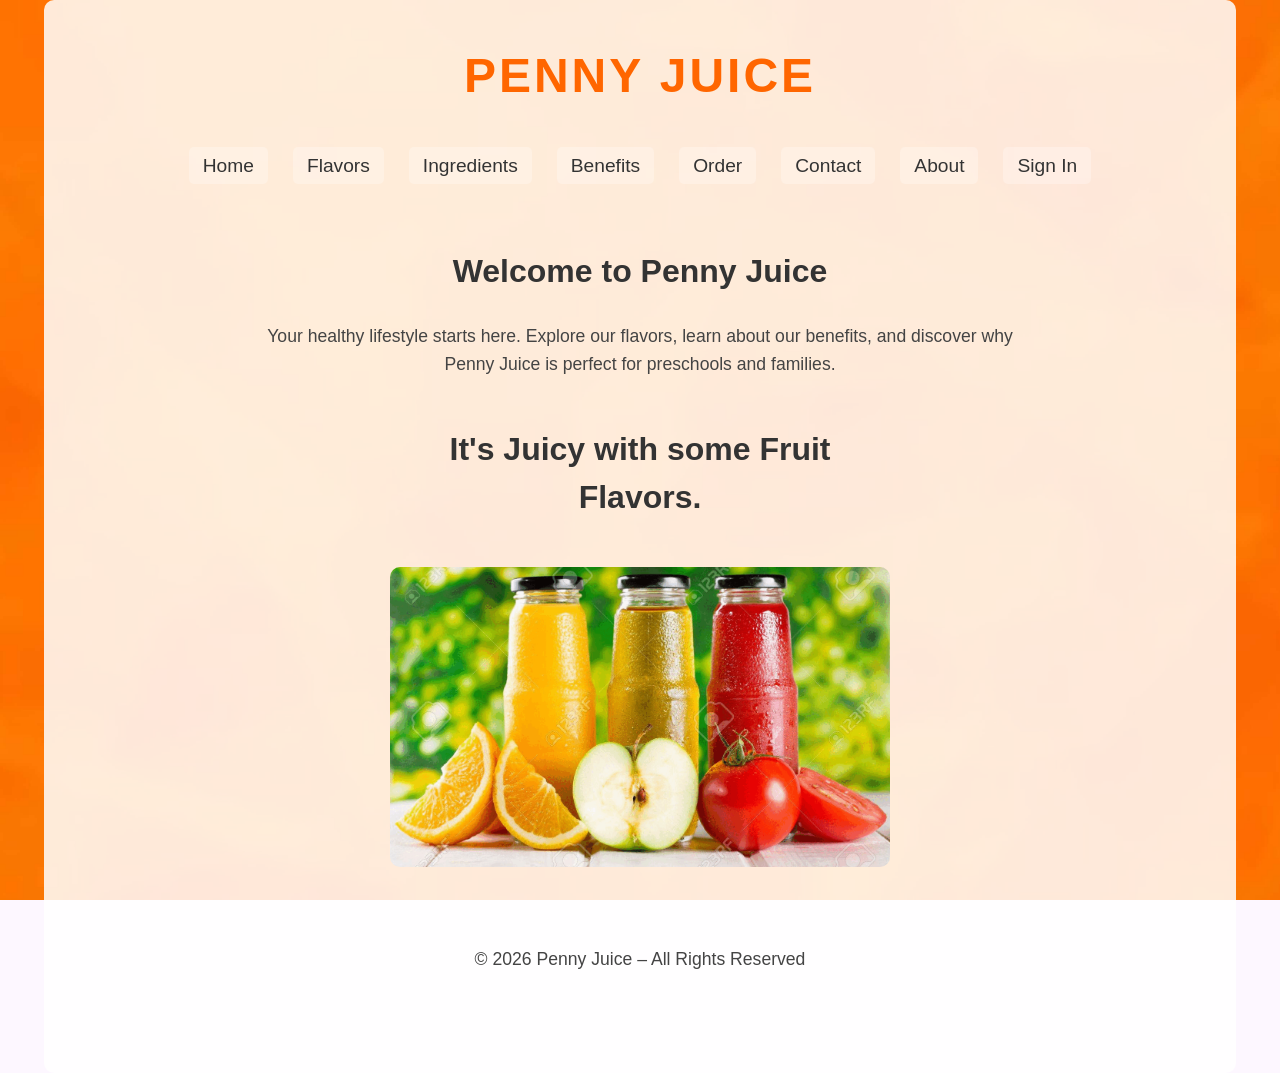
==== index.html @ fb8cc977 "Add files via upload" ====
<!DOCTYPE html>
<html lang="en">
<head>
    <meta charset="UTF-8">
    <title>Penny Juice – Healthy Lifestyle Website</title>
    <meta name="keywords" content="Las Vegas, Healthy Lifestyle, Pre School, Juices">
    <meta name="author" content="Mark Hollensteiner">
    <meta name="viewport" content="width=device-width, initial-scale=1.0">
    <link rel="stylesheet" href="styles.css">
    </head>
    
<body>
    <div id="container">

        <!-- Header -->
        <header id="header">
            <h1>Penny Juice</h1>
        </header>

        <!-- Navigation -->
        <nav id="nav">
            <ul>
                <li><a href="index.html">Home</a></li>
                <li><a href="flavors.html">Flavors</a></li>
                <li><a href="ingredients.html">Ingredients</a></li>
                <li><a href="benefits.html">Benefits</a></li>
                <li><a href="order.html">Order</a></li>
                <li><a href="contact.html">Contact</a></li>
                <li><a href="about.html">About</a></li>
                <li><a href="signin.html">Sign In</a></li>
            </ul>
        </nav>

        <!-- Main Content -->
        <main id="content">
            <h2>Welcome to Penny Juice</h2>
            <p>Your healthy lifestyle starts here. Explore our flavors, learn about our benefits, and discover why Penny Juice is perfect for preschools and families.</p>

            <div class="slider-container">
    <h2>It's Juicy with some Fruit Flavors.</h2>
 <div class="slider-container">
  <div class="slider-wrapper">
    <img src="20883296-different-bottles-of-juice-with-fruits-on-wooden-table.gif" alt="GIF 1">
    <img src="waiter-pours-juice-from-jug-into-glasses-buffet-table_115318-6239.gif" alt="GIF 2">
    <img src="download%20(1).gif" alt="GIF 3">
    <!-- Duplicate first image for seamless loop -->
    <img src="20883296-different-bottles-of-juice-with-fruits-on-wooden-table.gif" alt="GIF 1">
  </div>
</div>

    </div>
</section>

        <!-- Footer -->
        <footer id="footer">
            <p>&copy; 2026 Penny Juice – All Rights Reserved</p>
        </footer>

    </div>
</body>
</html>
---- styles.css ----
@charset "utf-8";
/* Penny Juice Website Styles */

/* ---------- GLOBAL STYLES ---------- */
body {
    background-image: url("bgimage.jpg");
    background-size: cover;
    background-repeat: no-repeat;
    background-attachment: fixed;
    font-family: Helvetica, Arial, sans-serif;
    margin: 0;
    padding: 0;
}

/* Container */
#container {
    width: 90%;
    max-width: 1200px;
    margin: 0 auto;
    background-color: rgba(255, 255, 255, 0.85);
    padding: 20px;
    border-radius: 10px;
}

/* ---------- HEADER ---------- */
#header {
    text-align: center;
    padding: 20px 0;
}

#header h1 {
    font-size: 3rem;
    text-transform: uppercase;
    letter-spacing: 3px;
    color: #ff6600;
    margin: 0;
}

/* ---------- NAVIGATION ---------- */
#nav ul {
    list-style: none;
    padding: 0;
    margin: 20px 0;
    display: flex;
    justify-content: center;
    gap: 25px;
}

#nav ul li a {
    text-decoration: none;
    font-size: 1.2rem;
    color: #333;
    padding: 8px 14px;
    border-radius: 5px;
    transition: 0.3s;
}

#nav ul li a:hover {
    background-color: #ff6600;
    color: white;
}

/* ---------- MAIN CONTENT ---------- */
#content {
    text-align: center;
    padding: 20px;
}

#content h2 {
    font-size: 2rem;
    color: #333;
}
.about-main {
    text-align: center;
    max-width: 800px;
    margin: 0 auto;
    padding: 40px 20px;
    line-height: 1.6;
}
.section {
    text-align: center;
    max-width: 800px;
    margin: 0 auto;
    padding: 40px 20px;
    line-height: 1.6;
}

#content p {
    font-size: 1.1rem;
    line-height: 1.6;
    color: #444;
    max-width: 800px;
    margin: 0 auto 20px auto;
}

#content img {
    width: 80%;
    max-width: 500px;
    border-radius: 10px;
    margin-top: 20px;
}
.slider-container {
  width: 500px; /* Adjust based on GIF size */
  height: 523px;
  overflow: hidden;
  margin: auto;
}

.slider-wrapper {
  display: flex;
  width: 400%; /* (Number of images + 1) * 100% */
  animation: slide 12s infinite; /* Total duration for all slides */
}

.slider-wrapper img {
  width: 500px;
  height: 300px;
  object-fit: cover; /* Ensures GIF fills the area */
}

@keyframes slide {
  0% { transform: translateX(0); }
  25% { transform: translateX(0); }
  33% { transform: translateX(-500px); }
  58% { transform: translateX(-500px); }
  66% { transform: translateX(-1000px); }
  91% { transform: translateX(-1000px); }
  100% { transform: translateX(-1500px); }
}
<style>
    /* ===== Base styles ===== */
    * {
      box-sizing: border-box;
      margin: 0;
      padding: 0;
    }

    body {
      font-family: Arial, Helvetica, sans-serif;
      background-color: #fdf7ff;
      color: #333;
      line-height: 1.5;
    }

    a {
      text-decoration: none;
      color: inherit;
    }

    /* ===== Layout ===== */
    header {
      color: #fff;
      padding: 1rem 2rem;
    }

    .logo {
      font-size: 1.6rem;
      font-weight: bold;
      letter-spacing: 0.05em;
    }

    nav {
      margin-top: 0.5rem;
    }

    nav ul {
      list-style: none;
      display: flex;
      gap: 1rem;
      flex-wrap: wrap;
    }

    nav a {
      padding: 0.4rem 0.8rem;
      border-radius: 999px;
      background-color: rgba(255, 255, 255, 0.25);
      font-size: 0.9rem;
    }

    nav a.active {
      background-color: #ffffff;
      color: #ff4f9a;
      font-weight: bold;
    }

    main {
      padding: 2rem;
      max-width: 1100px;
      margin: 0 auto;
    }

    .page-title {
      text-align: center;
      margin-bottom: 1.5rem;
    }

    .page-title h1 {
      font-size: 2rem;
      color: #ff4f9a;
      margin-bottom: 0.3rem;
    }

    .page-title p {
      font-size: 0.95rem;
      color: #666;
    }

    /* ===== Flavors grid (Flexbox with wrap) ===== */
    .flavors-grid {
      display: flex;
      flex-wrap: wrap; /* important for assignment */
      gap: 1.5rem;
      justify-content: center;
      margin-top: 2rem;
    }

    .flavor-card {
      background-color: #ffffff;
      border-radius: 1rem;
      box-shadow: 0 4px 10px rgba(0, 0, 0, 0.08);
      width: 220px;
      padding: 1rem;
      display: flex;
      flex-direction: column;
      align-items: center;
      text-align: center;
    }

    .flavor-badge {
      width: 70px;
      height: 70px;
      border-radius: 50%;
      margin-bottom: 0.75rem;
      display: flex;
      align-items: center;
      justify-content: center;
      color: #fff;
      font-weight: bold;
      font-size: 0.9rem;
    }

    /* Example colors per flavor */
    .flavor-orange   { background: linear-gradient(135deg, #ffb347, #ff7e00); }
    .flavor-grape    { background: linear-gradient(135deg, #b57bff, #7b2cff); }
    .flavor-apple    { background: linear-gradient(135deg, #9be15d, #00c853); }
    .flavor-berry    { background: linear-gradient(135deg, #ff6fb1, #ff3f6c); }
    .flavor-tropical { background: linear-gradient(135deg, #ffd86f, #fc6262); }
    .flavor-lemon    { background: linear-gradient(135deg, #fff176, #ffd600); }

    .flavor-card h2 {
      font-size: 1.1rem;
      margin-bottom: 0.4rem;
      color: #333;
    }

    .flavor-card p {
      font-size: 0.85rem;
      color: #666;
      margin-bottom: 0.7rem;
    }

    .flavor-tagline {
      font-size: 0.8rem;
      font-weight: bold;
      color: #ff4f9a;
      text-transform: uppercase;
      letter-spacing: 0.08em;
    }

    /* ===== Footer / small note ===== */
    footer {
      text-align: center;
      padding: 1.5rem 1rem 2.5rem;
      font-size: 0.8rem;
      color: #888;
    }

    @media (max-width: 600px) {
      main {
        padding: 1.5rem 1rem;
      }
    }
/* Ingredients Page */
.ingredients-section {
    display: flex;
    flex-wrap: wrap;
    justify-content: center;
    gap: 20px;
    padding: 30px;
}

.ingredient-card {
    background: #ffffff;
    border-radius: 12px;
    padding: 20px;
    width: 280px;
    box-shadow: 0 4px 10px rgba(0,0,0,0.1);
    transition: transform 0.2s ease;
}

.ingredient-card:hover {
    transform: scale(1.05);
}

.ingredient-card h2 {
    text-align: center;
    margin-bottom: 15px;
    color: #ff7b00;
}

.ingredient-card ul {
    list-style: none;
    padding: 0;
}

.ingredient-card ul li {
    background: #ffe6c7;
    padding: 8px;
    margin-bottom: 8px;
    border-radius: 6px;
    font-weight: bold;
}

  </style>
</head>
<body>



/* ---------- FOOTER ---------- */
#footer {
    text-align: center;
    padding: 15px;
    margin-top: 30px;
    font-size: 0.9rem;
    color: #555;
}
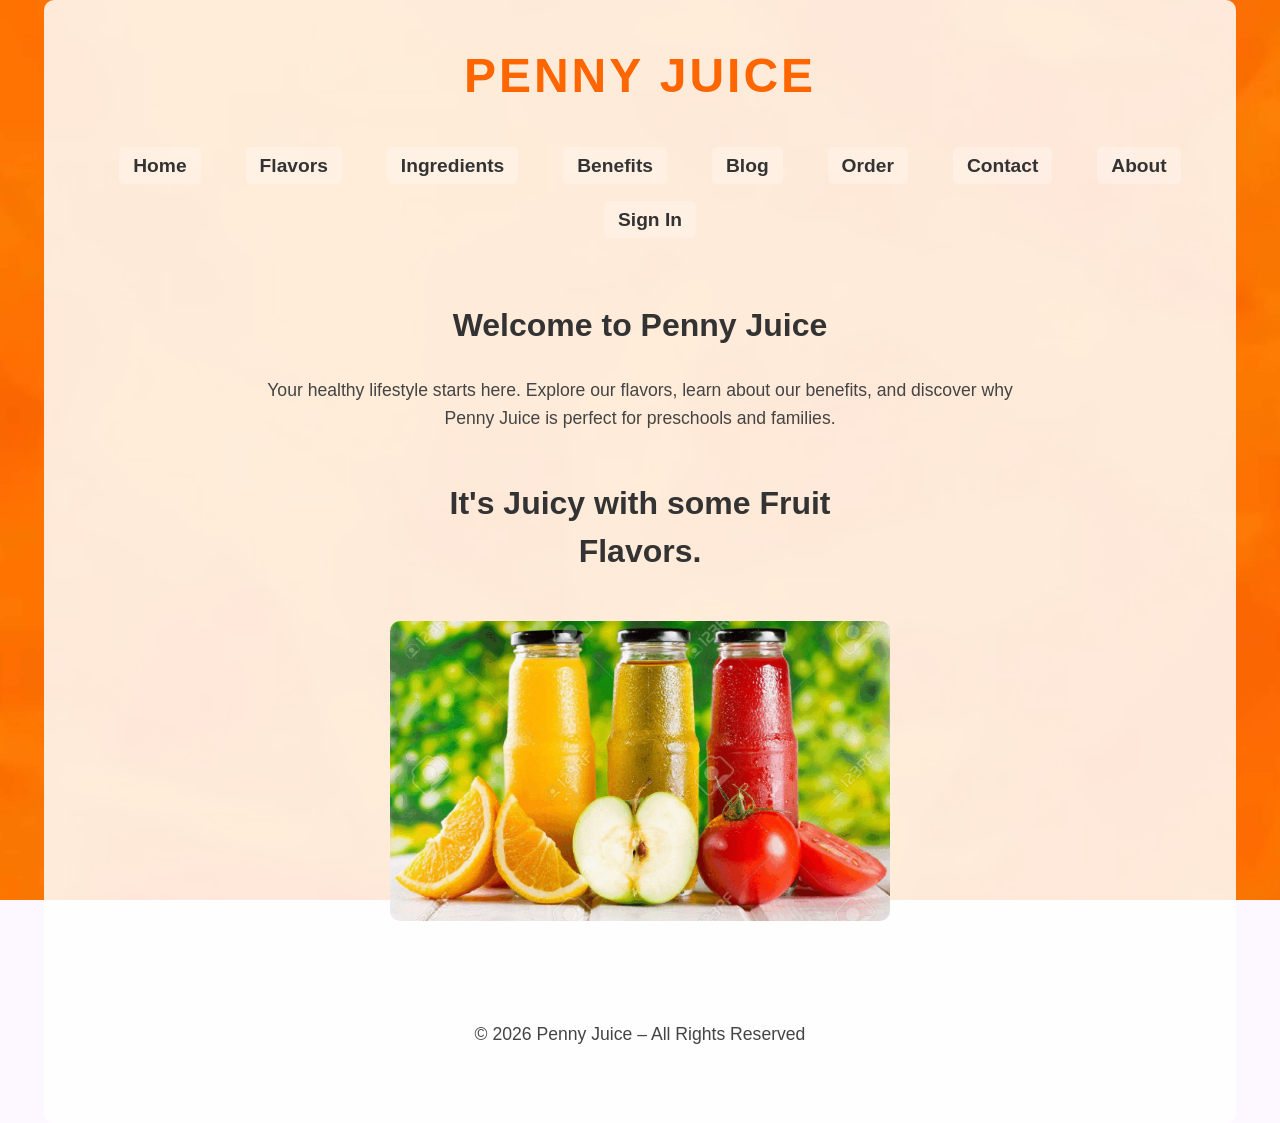
==== commit e32f8563: "Add files via upload" ====
--- a/index.html
+++ b/index.html
@@ -24,6 +24,7 @@
                 <li><a href="flavors.html">Flavors</a></li>
                 <li><a href="ingredients.html">Ingredients</a></li>
                 <li><a href="benefits.html">Benefits</a></li>
+                <li><a href="blog.html">Blog</a></li>
                 <li><a href="order.html">Order</a></li>
                 <li><a href="contact.html">Contact</a></li>
                 <li><a href="about.html">About</a></li>
--- a/styles.css
+++ b/styles.css
@@ -325,6 +325,92 @@
 </head>
 <body>
 
+}
+
+.logo {
+    font-size: 24px;
+    font-weight: bold;
+    color: white;
+}
+
+nav a {
+    margin-left: 20px;
+    text-decoration: none;
+    color: white;
+    font-weight: bold;
+}
+
+nav a.active {
+    text-decoration: underline;
+}
+
+/* HERO */
+.hero {
+    text-align: center;
+    padding: 80px 20px;
+    background: linear-gradient(135deg, #ffbf69, #ff9f1c);
+    color: white;
+}
+
+.cta-btn {
+    display: inline-block;
+    margin-top: 20px;
+    padding: 14px 28px;
+    background: #2ec4b6;
+    color: white;
+    font-weight: bold;
+    border-radius: 8px;
+    text-decoration: none;
+    transition: 0.3s;
+}
+
+.cta-btn:hover {
+    background: #1fa89d;
+}
+
+/* BLOG SECTION */
+.blog-section {
+    padding: 50px 20px;
+}
+
+.blog-section h2 {
+    text-align: center;
+    margin-bottom: 40px;
+}
+
+.blog-grid {
+    display: grid;
+    grid-template-columns: repeat(auto-fit, minmax(280px, 1fr));
+    gap: 30px;
+}
+
+.post {
+    background: white;
+    border-radius: 10px;
+    padding: 20px;
+    box-shadow: 0 4px 12px rgba(0,0,0,0.1);
+}
+
+.post img {
+    width: 100%;
+    border-radius: 10px;
+}
+
+.post h3 {
+    margin-top: 15px;
+}
+
+.read-more {
+    display: inline-block;
+    margin-top: 10px;
+    color: #ff9f1c;
+    font-weight: bold;
+    text-decoration: none;
+}
+
+.read-more:hover {
+    text-decoration: underline;
+}
 
 
 /* ---------- FOOTER ---------- */
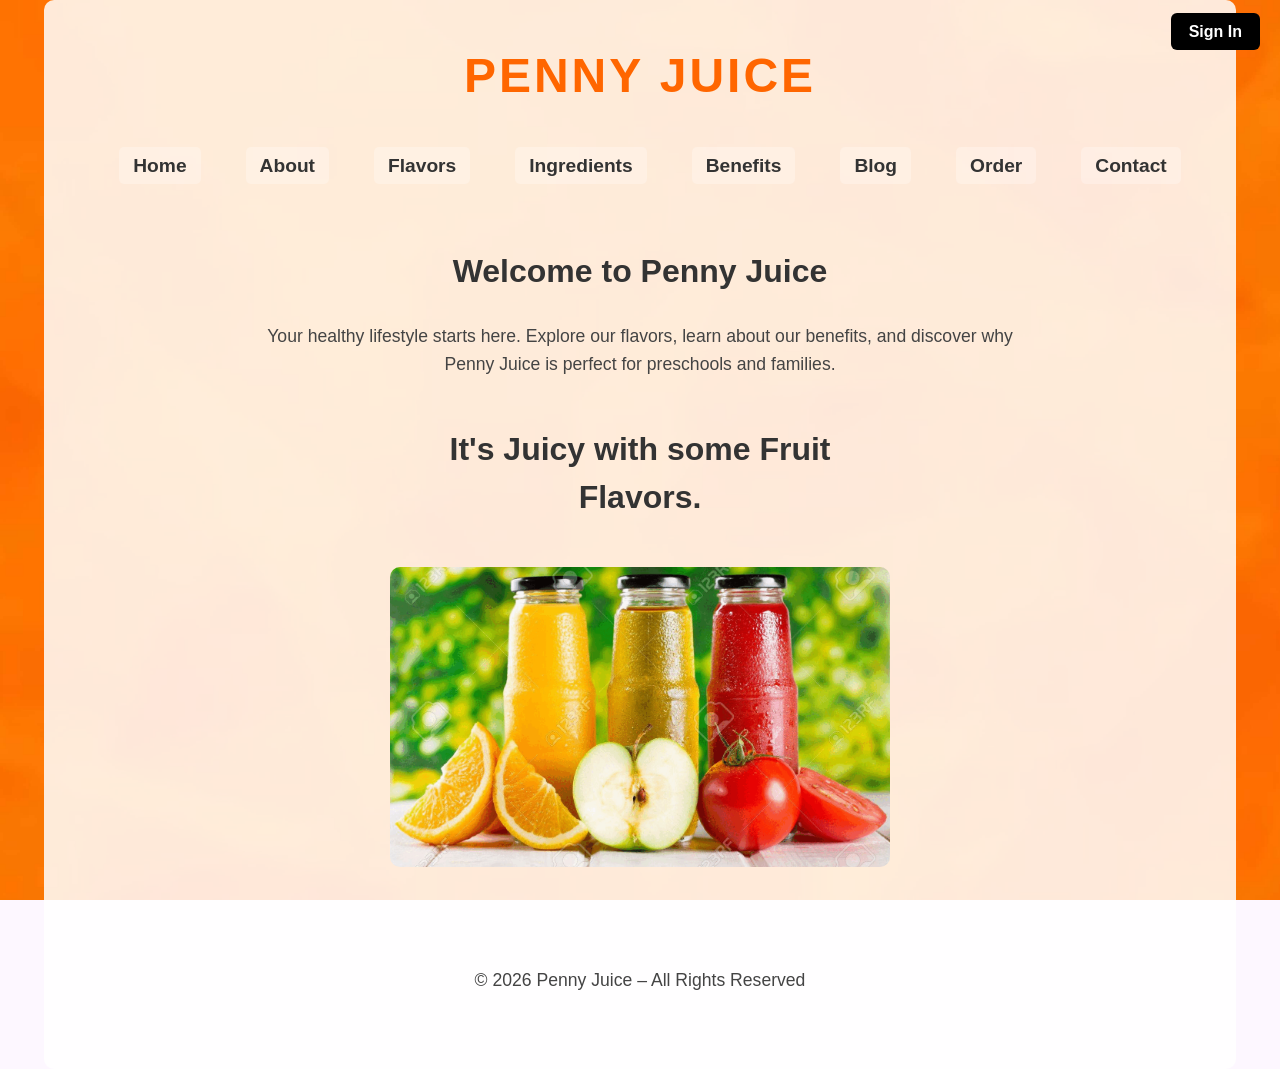
==== commit 75bc443b: "Add files via upload" ====
--- a/index.html
+++ b/index.html
@@ -11,6 +11,11 @@
     
 <body>
     <div id="container">
+        
+        <!-- Utility Navigation (top right) -->
+    <div class="utility-nav">
+        <a href="signin.html" class="sign-in-btn">Sign In</a>
+    </div>
 
         <!-- Header -->
         <header id="header">
@@ -21,14 +26,14 @@
         <nav id="nav">
             <ul>
                 <li><a href="index.html">Home</a></li>
+                <li><a href="about.html">About</a></li>
                 <li><a href="flavors.html">Flavors</a></li>
                 <li><a href="ingredients.html">Ingredients</a></li>
                 <li><a href="benefits.html">Benefits</a></li>
                 <li><a href="blog.html">Blog</a></li>
                 <li><a href="order.html">Order</a></li>
                 <li><a href="contact.html">Contact</a></li>
-                <li><a href="about.html">About</a></li>
-                <li><a href="signin.html">Sign In</a></li>
+                
             </ul>
         </nav>
 
--- a/styles.css
+++ b/styles.css
@@ -420,4 +420,26 @@
     margin-top: 30px;
     font-size: 0.9rem;
     color: #555;
-}+}
+/* Utility Navigation (top right) */
+.utility-nav {
+    position: absolute;
+    top: 20px;
+    right: 20px;
+}
+
+.sign-in-btn {
+    background-color: #000000;   /* Penny Juice orange */
+    color: white;
+    padding: 10px 18px;
+    border-radius: 6px;
+    font-weight: bold;
+    text-decoration: none;
+    font-size: 16px;
+    transition: 0.3s ease;
+}
+
+.sign-in-btn:hover {
+    background-color: #e56f2c;   /* slightly darker orange */
+    transform: scale(1.05);
+}
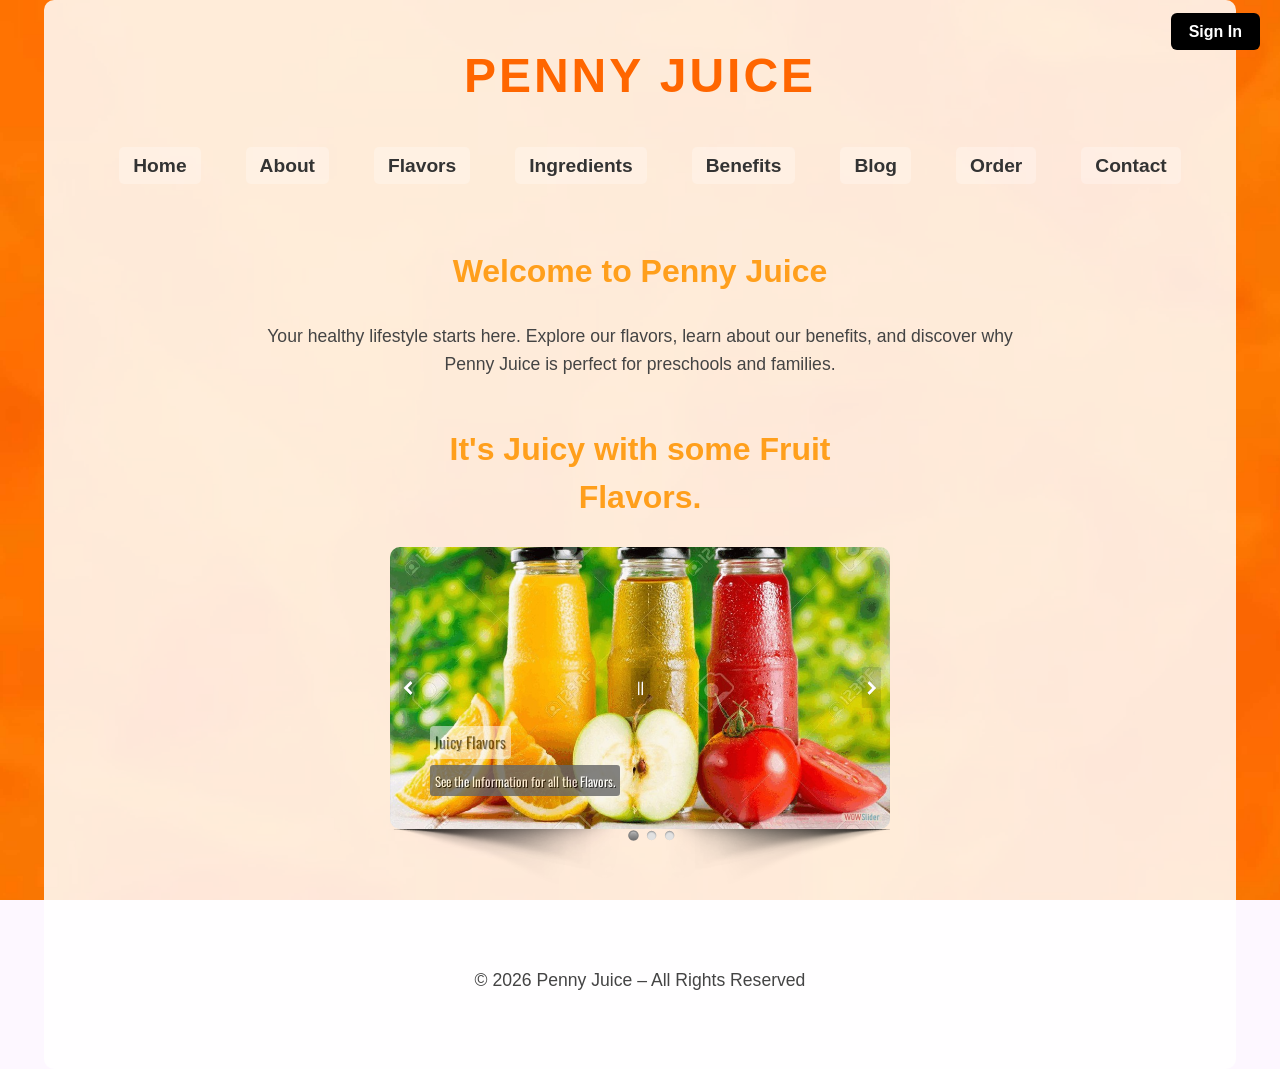
==== commit 499c3cd1: "Add files via upload" ====
--- a/index.html
+++ b/index.html
@@ -44,16 +44,27 @@
 
             <div class="slider-container">
     <h2>It's Juicy with some Fruit Flavors.</h2>
- <div class="slider-container">
-  <div class="slider-wrapper">
-    <img src="20883296-different-bottles-of-juice-with-fruits-on-wooden-table.gif" alt="GIF 1">
-    <img src="waiter-pours-juice-from-jug-into-glasses-buffet-table_115318-6239.gif" alt="GIF 2">
-    <img src="download%20(1).gif" alt="GIF 3">
-    <!-- Duplicate first image for seamless loop -->
-    <img src="20883296-different-bottles-of-juice-with-fruits-on-wooden-table.gif" alt="GIF 1">
-  </div>
-</div>
-
+<!-- Start WOWSlider.com HEAD section -->
+<link rel="stylesheet" type="text/css" href="engine1/style.css" />
+<script type="text/javascript" src="engine1/jquery.js"></script>
+<!-- End WOWSlider.com HEAD section -->
+<!-- Start WOWSlider.com BODY section -->
+<div id="wowslider-container1">
+<div class="ws_images"><ul>
+		<li><a href="https://markhollensteiner-hash.github.io/PennyJuiceSite.github.io/flavors.html"><img src="data1/images/20883296differentbottlesofjuicewithfruitsonwoodentable.jpg" alt="Juicy Flavors" title="Juicy Flavors" id="wows1_0"/></a>See the Information for all the Flavors.</li>
+		<li><a href="https://markhollensteiner-hash.github.io/PennyJuiceSite.github.io/order.html"><img src="data1/images/waiterpoursjuicefromjugintoglassesbuffettable_1153186239.jpg" alt="Get your own Juice" title="Get your own Juice" id="wows1_1"/></a>Order your own Juice Right Now.</li>
+		<li><a href="https://markhollensteiner-hash.github.io/PennyJuiceSite.github.io/ingredients.html"><img src="data1/images/download_1.jpg" alt="Ingredients" title="Ingredients" id="wows1_2"/></a>See the Information for all the Ingredients.</li>
+	</ul></div>
+	<div class="ws_bullets"><div>
+		<a href="#" title="Juicy Flavors"><span><img src="data1/tooltips/20883296differentbottlesofjuicewithfruitsonwoodentable.jpg" alt="Juicy Flavors"/>1</span></a>
+		<a href="#" title="Get your own Juice"><span><img src="data1/tooltips/waiterpoursjuicefromjugintoglassesbuffettable_1153186239.jpg" alt="Get your own Juice"/>2</span></a>
+		<a href="#" title="Ingredients"><span><img src="data1/tooltips/download_1.jpg" alt="Ingredients"/>3</span></a>
+	</div></div><div class="ws_script" style="position:absolute;left:-99%"><a href="http://wowslider.net">html5 slider</a> by WOWSlider.com v9.0</div>
+<div class="ws_shadow"></div>
+</div>	
+<script type="text/javascript" src="engine1/wowslider.js"></script>
+<script type="text/javascript" src="engine1/script.js"></script>
+<!-- End WOWSlider.com BODY section -->
     </div>
 </section>
 
--- a/styles.css
+++ b/styles.css
@@ -443,3 +443,61 @@
     background-color: #e56f2c;   /* slightly darker orange */
     transform: scale(1.05);
 }
+}
+
+/* Main Content */
+#content {
+    background: #fff3e6;
+    padding: 25px;
+    border-radius: 10px;
+    margin-bottom: 20px;
+}
+
+#content h2 {
+    color: #ff9f1c;
+}
+
+/* Form */
+#contact-form {
+    display: flex;
+    flex-direction: column;
+    gap: 15px;
+}
+
+.form-section {
+    display: flex;
+    flex-direction: column;
+}
+
+label {
+    font-weight: bold;
+    margin-bottom: 5px;
+}
+
+input, textarea {
+    padding: 10px;
+    border: 2px solid #ffbf69;
+    border-radius: 8px;
+    font-size: 16px;
+}
+
+input:focus, textarea:focus {
+    border-color: #ff9f1c;
+    outline: none;
+}
+
+/* Submit Button */
+#submit-btn {
+    background-color: #ff9f1c;
+    color: white;
+    padding: 12px;
+    border: none;
+    border-radius: 8px;
+    font-size: 18px;
+    cursor: pointer;
+    transition: 0.3s;
+}
+
+#submit-btn:hover {
+    background-color: #ff7f0f;
+}
--- a/engine1/style.css
+++ b/engine1/style.css
@@ -0,0 +1,396 @@
+/*
+ *	generated by WOW Slider 9.0
+ *	template Quiet
+ */
+@import url(https://fonts.googleapis.com/css?family=Oswald&subset=latin,latin-ext);
+#wowslider-container1 { 
+	display: table;
+	zoom: 1; 
+	position: relative;
+	width: 100%;
+	max-width: 960px;
+	max-height:540px;
+	margin:0px auto 0px;
+	z-index:90;
+	text-align:left; /* reset align=center */
+	font-size: 10px;
+	text-shadow: none; /* fix some user styles */
+
+	/* reset box-sizing (to boostrap friendly) */
+	-webkit-box-sizing: content-box;
+	-moz-box-sizing: content-box;
+	box-sizing: content-box; 
+}
+* html #wowslider-container1{ width:960px }
+#wowslider-container1 .ws_images ul{
+	position:relative;
+	width: 10000%; 
+	height:100%;
+	left:0;
+	list-style:none;
+	margin:0;
+	padding:0;
+	border-spacing:0;
+	overflow: visible;
+	/*table-layout:fixed;*/
+}
+#wowslider-container1 .ws_images ul li{
+	position: relative;
+	width:1%;
+	height:100%;
+	line-height:0; /*opera*/
+	overflow: hidden;
+	float:left;
+	/*font-size:0;*/
+	padding:0 0 0 0 !important;
+	margin:0 0 0 0 !important;
+}
+
+#wowslider-container1 .ws_images{
+	position: relative;
+	left:0;
+	top:0;
+	height:100%;
+	max-height:540px;
+	max-width: 960px;
+	vertical-align: top;
+	border:none;
+	overflow: hidden;
+}
+#wowslider-container1 .ws_images ul a{
+	width:100%;
+	height:100%;
+	max-height:540px;
+	display:block;
+	color:transparent;
+}
+#wowslider-container1 img{
+	max-width: none !important;
+}
+#wowslider-container1 .ws_images .ws_list img,
+#wowslider-container1 .ws_images > div > img{
+	width:100%;
+	border:none 0;
+	max-width: none;
+	padding:0;
+	margin:0;
+}
+#wowslider-container1 .ws_images > div > img {
+	max-height:540px;
+}
+
+#wowslider-container1 .ws_images iframe {
+	position: absolute;
+	z-index: -1;
+}
+
+#wowslider-container1 .ws-title > div {
+	display: inline-block !important;
+}
+
+#wowslider-container1 a{ 
+	text-decoration: none; 
+	outline: none; 
+	border: none; 
+}
+
+#wowslider-container1  .ws_bullets { 
+	float: left;
+	position:absolute;
+	z-index:70;
+}
+#wowslider-container1  .ws_bullets div{
+	position:relative;
+	float:left;
+	font-size: 0px;
+}
+/* compatibility with Joomla styles */
+#wowslider-container1  .ws_bullets a {
+	line-height: 0;
+}
+
+#wowslider-container1  .ws_script{
+	display:none;
+}
+#wowslider-container1 sound, 
+#wowslider-container1 object{
+	position:absolute;
+}
+
+/* prevent some of users reset styles */
+#wowslider-container1 .ws_effect {
+	position: static;
+	width: 100%;
+	height: 100%;
+}
+
+#wowslider-container1 .ws_photoItem {
+	border: 2em solid #fff;
+	margin-left: -2em;
+	margin-top: -2em;
+}
+#wowslider-container1 .ws_cube_side {
+	background: #A6A5A9;
+}
+
+
+#wowslider-container1.ws_gestures {
+	cursor: -webkit-grab;
+	cursor: -moz-grab;
+	cursor: url("[data-uri]"), move;
+}
+#wowslider-container1.ws_gestures.ws_grabbing {
+	cursor: -webkit-grabbing;
+	cursor: -moz-grabbing;
+	cursor: url("[data-uri]"), move;
+}
+
+/* hide controls when video start play */
+#wowslider-container1.ws_video_playing .ws_bullets,
+#wowslider-container1.ws_video_playing .ws_fullscreen,
+#wowslider-container1.ws_video_playing .ws_next,
+#wowslider-container1.ws_video_playing .ws_prev {
+	display: none;
+}
+
+
+/* youtube/vimeo buttons */
+#wowslider-container1 .ws_video_btn {
+	position: absolute;
+	display: none;
+	cursor: pointer;
+	top: 0;
+	left: 0;
+	width: 100%;
+	height: 100%;
+	z-index: 55;
+}
+#wowslider-container1 .ws_video_btn.ws_youtube,
+#wowslider-container1 .ws_video_btn.ws_vimeo {
+	display: block;
+}
+#wowslider-container1 .ws_video_btn div {
+	position: absolute;
+	background-image: url(./playvideo.png);
+	background-size: 200%;
+	top: 50%;
+	left: 50%;
+	width: 7em;
+	height: 5em;
+	margin-left: -3.5em;
+	margin-top: -2.5em;
+}
+#wowslider-container1 .ws_video_btn.ws_youtube div {
+	background-position: 0 0;
+}
+#wowslider-container1 .ws_video_btn.ws_youtube:hover div {
+	background-position: 100% 0;
+}
+#wowslider-container1 .ws_video_btn.ws_vimeo div {
+	background-position: 0 100%;
+}
+#wowslider-container1 .ws_video_btn.ws_vimeo:hover div {
+	background-position: 100% 100%;
+}
+
+#wowslider-container1 .ws_playpause.ws_hide {
+	display: none !important;
+}
+#wowslider-container1  .ws_bullets { 
+	padding: 10px; 
+}
+#wowslider-container1 .ws_bullets a { 
+	width:15px;
+	height:15px;
+	background: url(./bullet.png) left top;
+	float: left; 
+	text-indent: -4000px; 
+	position:relative;
+	margin-left:3px;
+	color:transparent;
+}
+#wowslider-container1 .ws_bullets a:hover{
+	background-position: 0 50%;
+}
+#wowslider-container1 .ws_bullets a.ws_selbull{
+	background-position: 0 100%;
+}
+#wowslider-container1 a.ws_next, #wowslider-container1 a.ws_prev {
+	background-size: 200%;
+
+	position:absolute;
+	top:50%;
+	margin-top:-5em;
+	z-index:60;
+	height: 10em;
+	width: 6em;
+	background-image: url(./arrows.png);
+}
+#wowslider-container1 a.ws_next{
+	background-position: 100% 0;
+	right:0;
+}
+#wowslider-container1 a.ws_prev {
+	left:0;
+	background-position: 0 0; 
+}
+
+/*playpause*/
+#wowslider-container1 .ws_playpause {
+    width: 4.4em;
+    height: 10em;
+    position: absolute;
+    top: 50%;
+    left: 50%;
+    margin-left: -2.2em;
+    margin-top: -5em;
+    z-index: 59;
+}
+
+#wowslider-container1 .ws_pause {
+	background-size: 100%;
+    background-image: url(./pause.png);
+}
+
+#wowslider-container1 .ws_play {
+	background-size: 100%;
+    background-image: url(./play.png);
+}
+
+#wowslider-container1 .ws_pause:hover, #wowslider-container1 .ws_play:hover {
+    background-position: 100% 100% !important;
+}/* bottom center */
+#wowslider-container1  .ws_bullets {
+    bottom:-24px;
+	left:50%;
+}
+#wowslider-container1  .ws_bullets div{
+	left:-50%;
+}
+#wowslider-container1 .ws_bullets .ws_bulframe {
+	bottom: 20px;
+}
+#wowslider-container1 .ws-title{
+	position:absolute;
+	display:block;
+	font: 3em 'Oswald', Arial, Helvetica, sans-serif;
+	bottom: 10%;
+	left: 7%;
+	margin: 0.3em;
+	z-index: 50;
+	color: #000000;
+	text-shadow: 0.04em 0.04em 0.04em #BBBBBB;
+}
+#wowslider-container1 .ws-title div,#wowslider-container1 .ws-title span{
+	display:inline-block;
+	padding:0.5em;
+	background:#fff;
+	border-radius:0.25em;
+	-moz-border-radius:0.25em;
+	-webkit-border-radius:0.25em;
+	opacity:0.5;
+	filter:progid:DXImageTransform.Microsoft.Alpha(opacity=90);	
+}
+#wowslider-container1 .ws-title div{
+	display:block;
+	background:#666666;
+	margin-top:0.5em;
+	font-size: 0.833em;
+	color: #FFFFFF;
+	opacity:0.8;
+	text-shadow: 0.05em 0.05em 0.05em #000000;
+	padding:0.4em;
+}
+#wowslider-container1 .ws-title span{
+	line-height: 1.5em;
+	padding:0.3em;
+}#wowslider-container1 .ws_images > ul{
+	animation: wsBasic 12s infinite;
+	-moz-animation: wsBasic 12s infinite;
+	-webkit-animation: wsBasic 12s infinite;
+}
+@keyframes wsBasic{0%{left:-0%} 16.67%{left:-0%} 33.33%{left:-100%} 50%{left:-100%} 66.67%{left:-200%} 83.33%{left:-200%} }
+@-moz-keyframes wsBasic{0%{left:-0%} 16.67%{left:-0%} 33.33%{left:-100%} 50%{left:-100%} 66.67%{left:-200%} 83.33%{left:-200%} }
+@-webkit-keyframes wsBasic{0%{left:-0%} 16.67%{left:-0%} 33.33%{left:-100%} 50%{left:-100%} 66.67%{left:-200%} 83.33%{left:-200%} }
+
+#wowslider-container1 .ws_shadow{
+	background: url(./shadow.png) left 100%;
+	background-repeat: no-repeat;
+	background-size:100%;
+	position: absolute;
+	left:0%;
+	top:100%;
+	width:100%;
+	height:20%;
+	z-index:-1;
+}
+* html #wowslider-container1 .ws_shadow{/*ie6*/
+	background:none;
+	filter:progid:DXImageTransform.Microsoft.AlphaImageLoader( src='engine1/shadow.png', sizingMethod='scale');
+}
+*+html #wowslider-container1 .ws_shadow{/*ie7*/
+	background:none;
+	filter:progid:DXImageTransform.Microsoft.AlphaImageLoader( src='engine1/shadow.png', sizingMethod='scale');
+}
+#wowslider-container1 .ws_bullets  a img{
+	text-indent:0;
+	display:block;
+	bottom:15px;
+	left:-43px;
+	visibility:hidden;
+	position:absolute;
+    -moz-box-shadow: 0 0 5px #999999;
+    box-shadow: 0 0 5px #999999;
+    border: 5px solid #FFFFFF;
+	max-width:none;
+}
+#wowslider-container1 .ws_bullets a:hover img{
+	visibility:visible;
+}
+
+#wowslider-container1 .ws_bulframe div div{
+	height:48px;
+	overflow:visible;
+	position:relative;
+}
+#wowslider-container1 .ws_bulframe div {
+	left:0;
+	overflow:hidden;
+	position:relative;
+	width:85px;
+	background-color:#FFFFFF;
+}
+#wowslider-container1  .ws_bullets .ws_bulframe{
+	display:none;
+	overflow:visible;
+	position:absolute;
+	cursor:pointer;
+    -moz-box-shadow: 0 0 5px #999999;
+    box-shadow: 0 0 5px #999999;
+    border: 5px solid #FFFFFF;
+}
+#wowslider-container1 .ws_bulframe span{
+	display:block;
+	position:absolute;
+	bottom:-11px;
+	margin-left:-5px;
+	left:43px;
+	background:url(./triangle.png);
+	width:15px;
+	height:6px;
+}#wowslider-container1 .ws_bulframe div div{
+	height: auto;
+}
+
+@media all and (max-width:760px) {
+	#wowslider-container1 .ws_fullscreen {
+		display: block;
+	}
+}
+@media all and (max-width:400px){
+	#wowslider-container1 .ws_controls,
+	#wowslider-container1 .ws_bullets,
+	#wowslider-container1 .ws_thumbs{
+		display: none
+	}
+}
